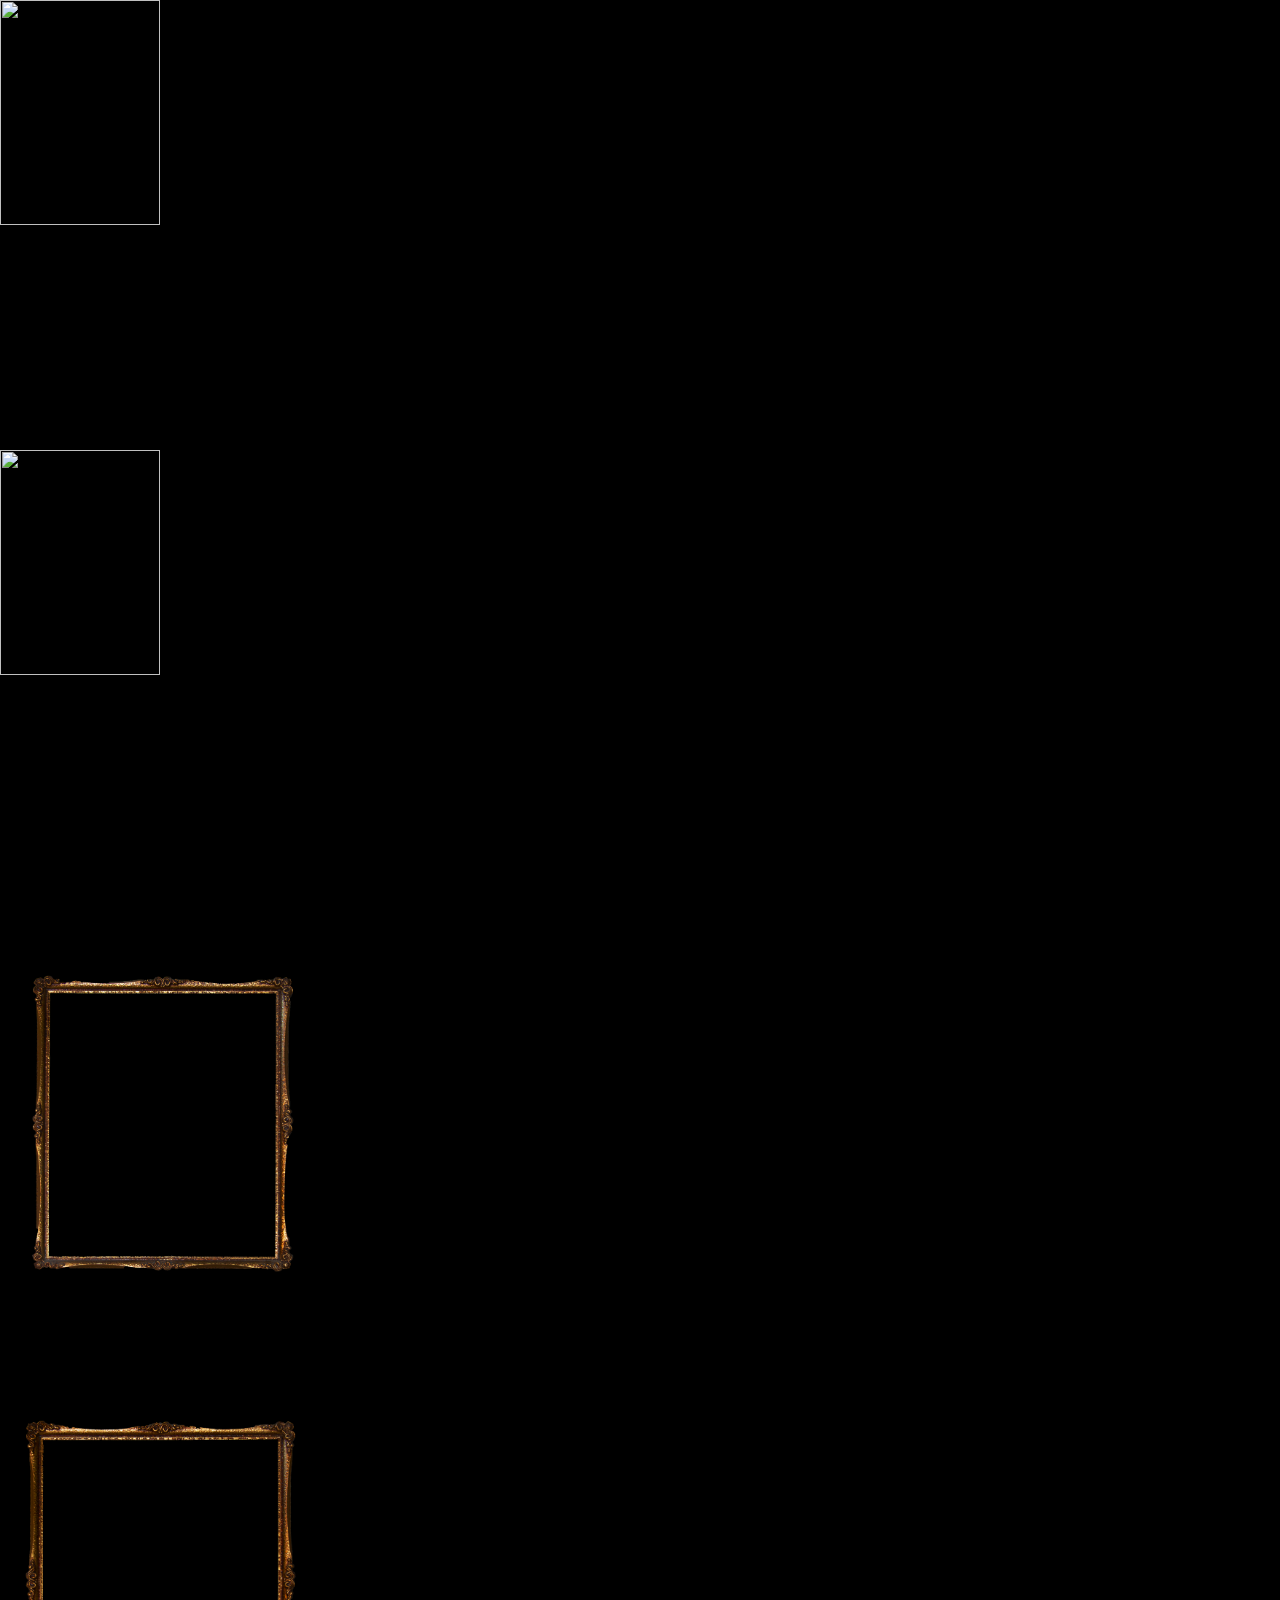
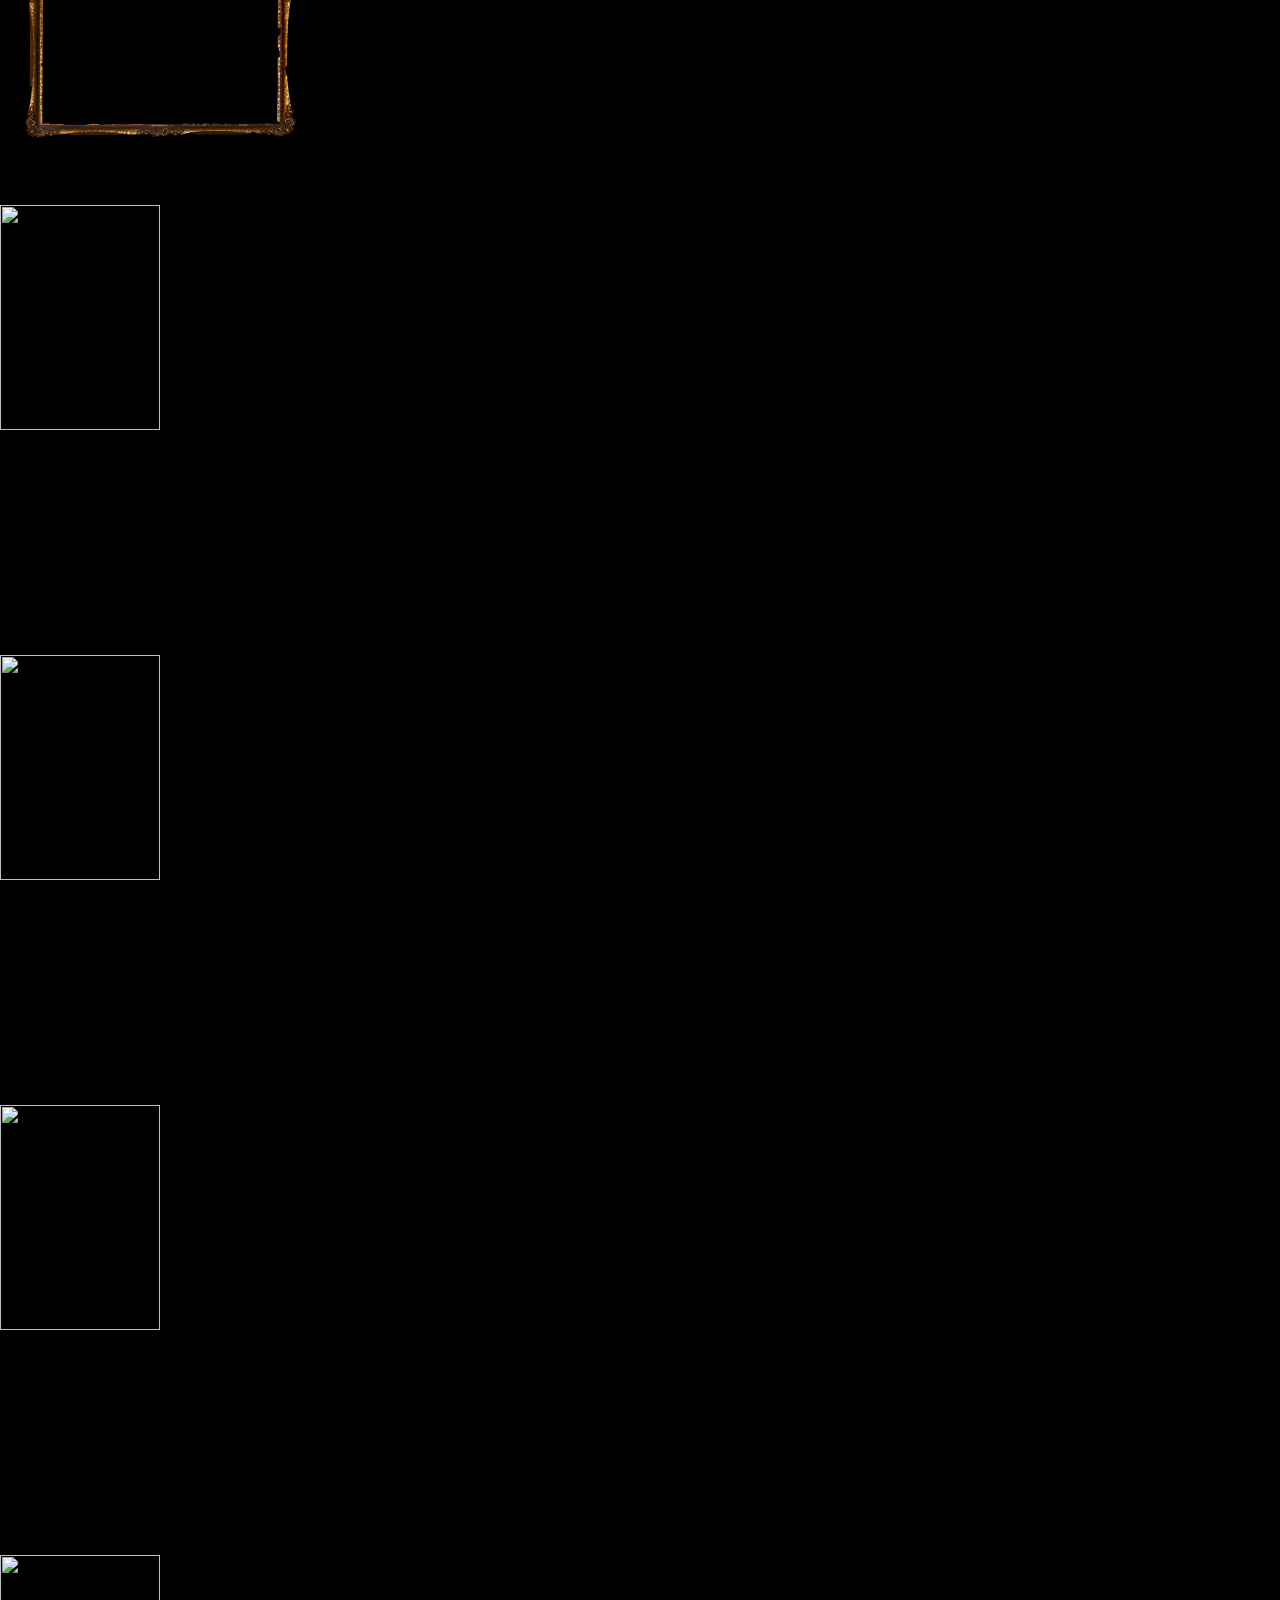
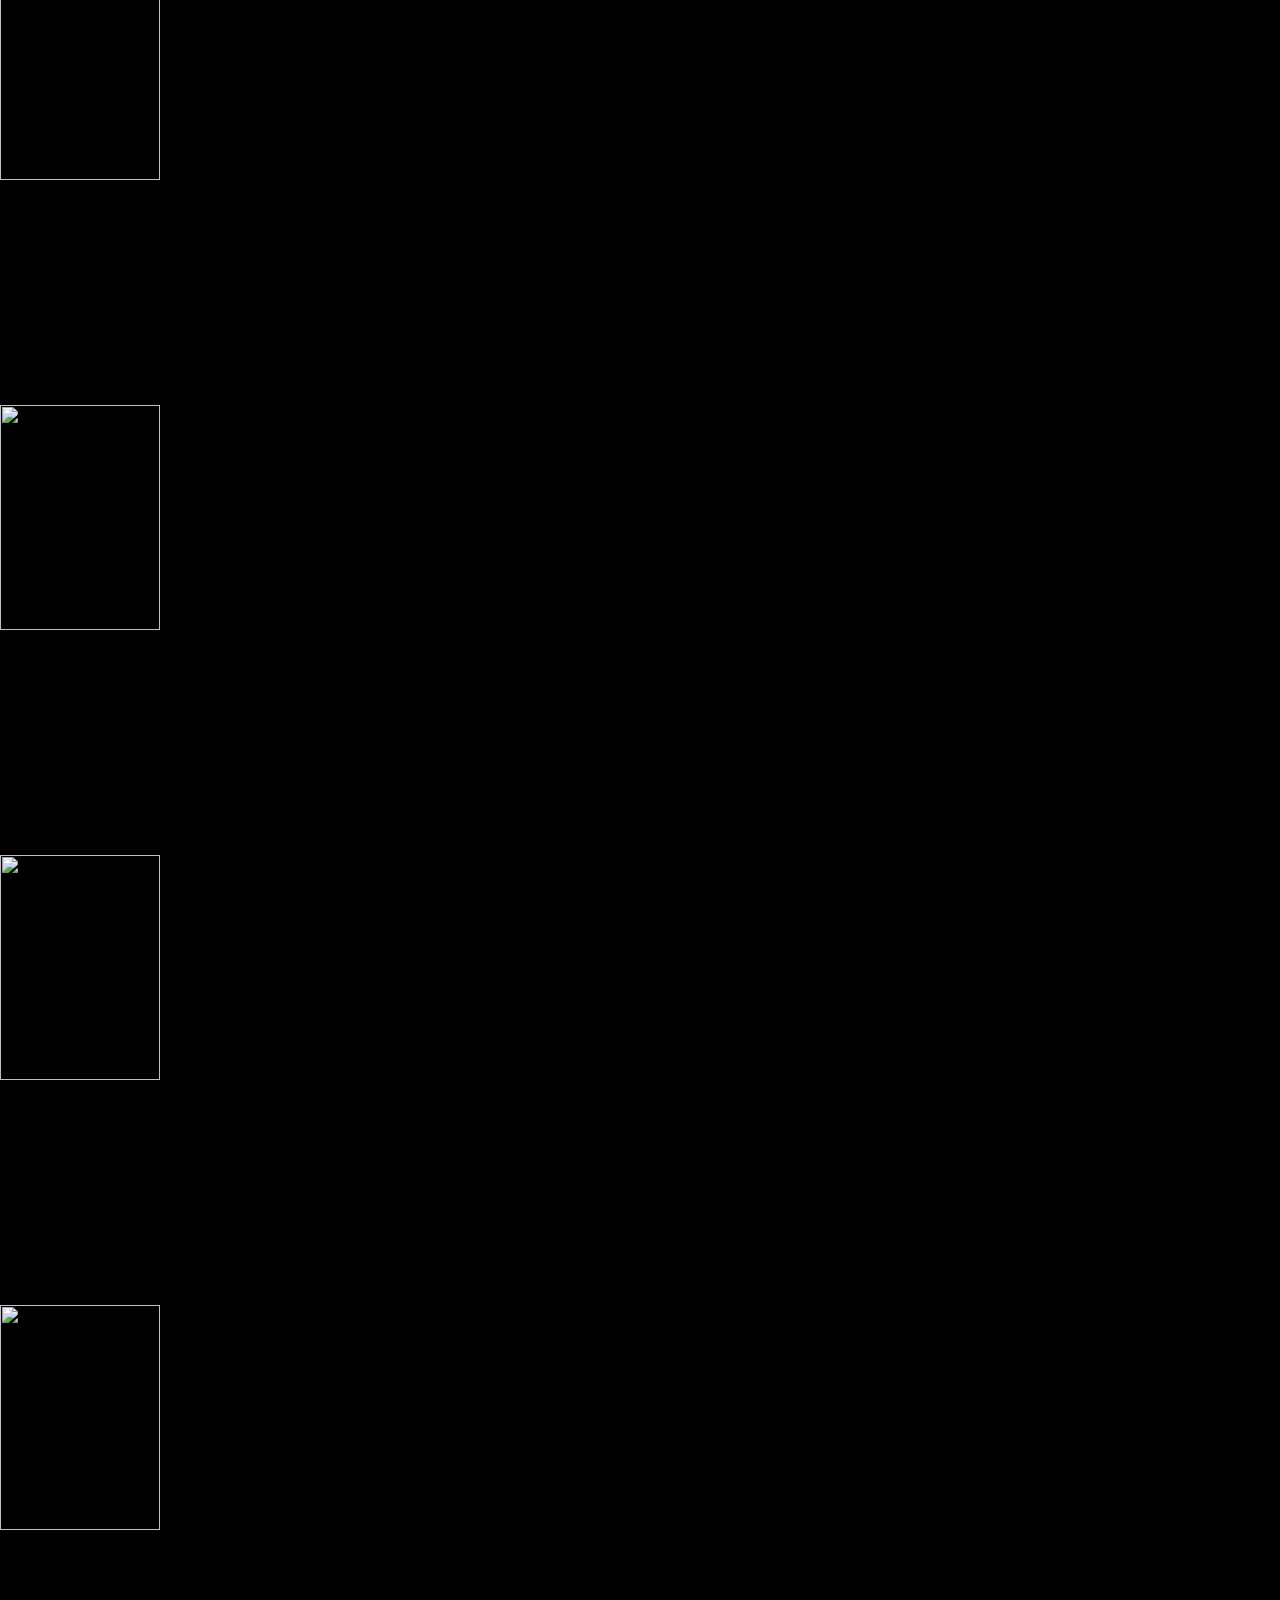
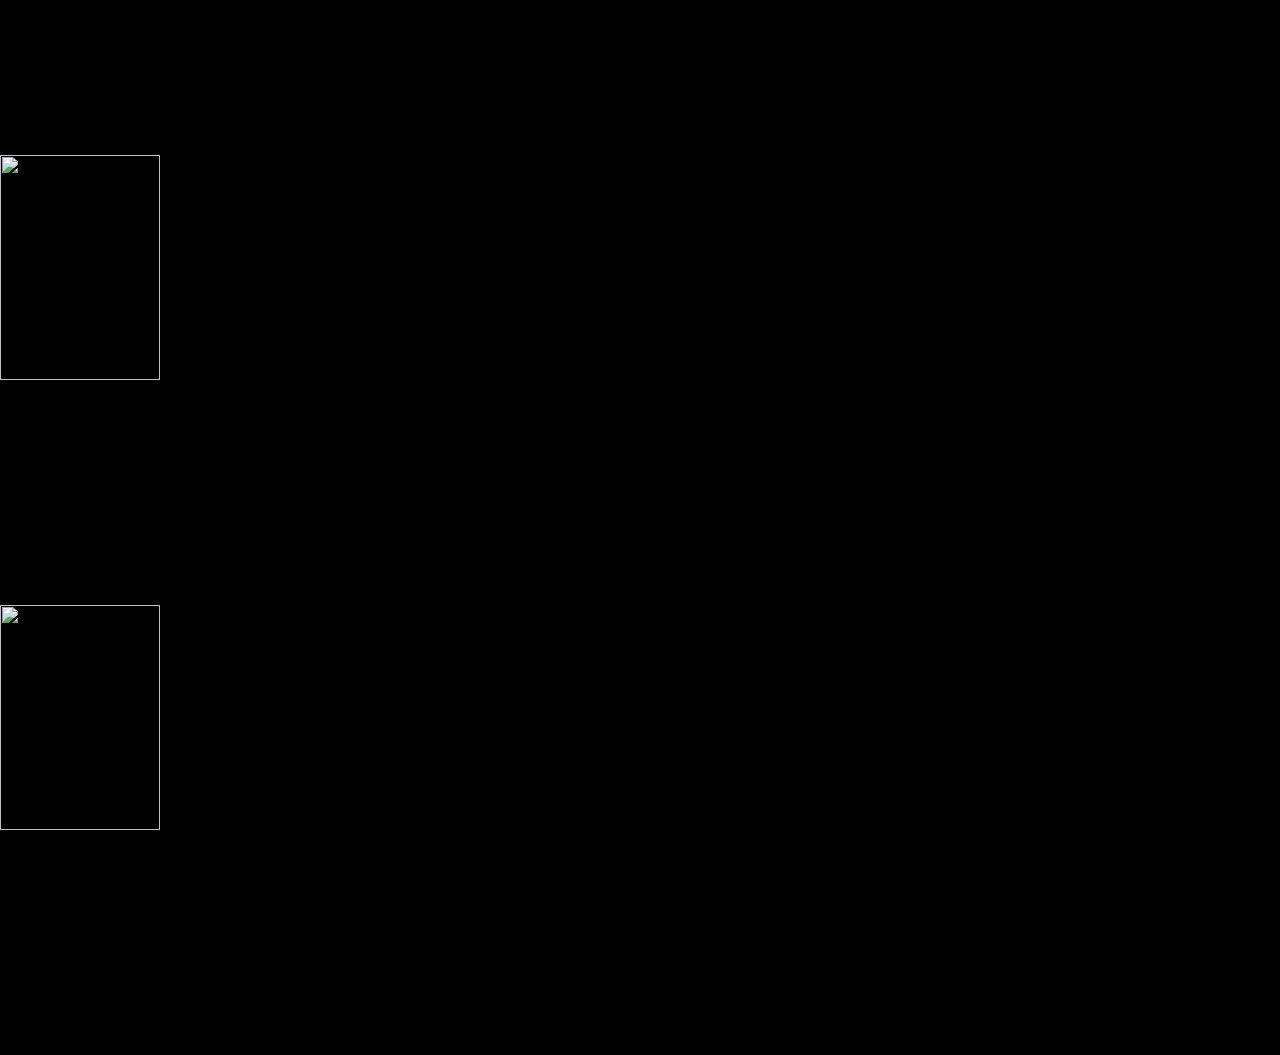
==== index.html @ f26fb09a "Rename index.html.html to index.html" ====
<html>
<head>
  <meta charset="utf-8">
  <meta http-equiv="Cache-Control" content="no-store">
  <meta http-equiv="X-UA-Compatible" content="IE=edge,chrome=1">
  <meta name="viewport" content="width=device-width,initial-scale=1.0">
  <title>Class 2 - Markup</title>
  <link rel="stylesheet" href="assets/css/default.css?v=3.0">
  <link rel="shortcut icon" type="image/png" href="favicon.ico?v=1.0">
</head>

<body class="wr-body">


<div class="wr-image-container">
<div class="wr-image">
  <img src="./assets/images/3clearframes.png" alt="">
  <img src="./assets/images/3frames.png" alt="">
  <img src="./assets/images/clear frame1.png" alt="">
  <img src="./assets/images/clear frame2.png" alt="">
  <img src="./assets/images/clear frame3.png" alt="">
  <img src="./assets/images/clear frame4.png" alt="">
  <img src="./assets/images/frame1.png" alt="">
  <img src="./assets/images/frame2.png" alt="">
  <img src="./assets/images/frame3.png" alt="">
  <img src="./assets/images/frame4.png" alt="">
  <img src="./assets/images/frame5.png" alt="">
  <img src="./assets/images/frame6.png" alt="">
  <img src="./assets/images/frame7.png" alt="">

</div>

</body>
</html>
---- assets/css/default.css ----
*{box-sizing: border-box;}

h1{
  text-transform: uppercase;
  font-family: helvetica;
margin: 0;
font-size: 50px;
}
img {
  width:50%;
}
.wr-body {
  width: 100%;
  padding: 0;
  margin: 0;
  background-color: black;

}


.wr-image{
  width:50%
}

}
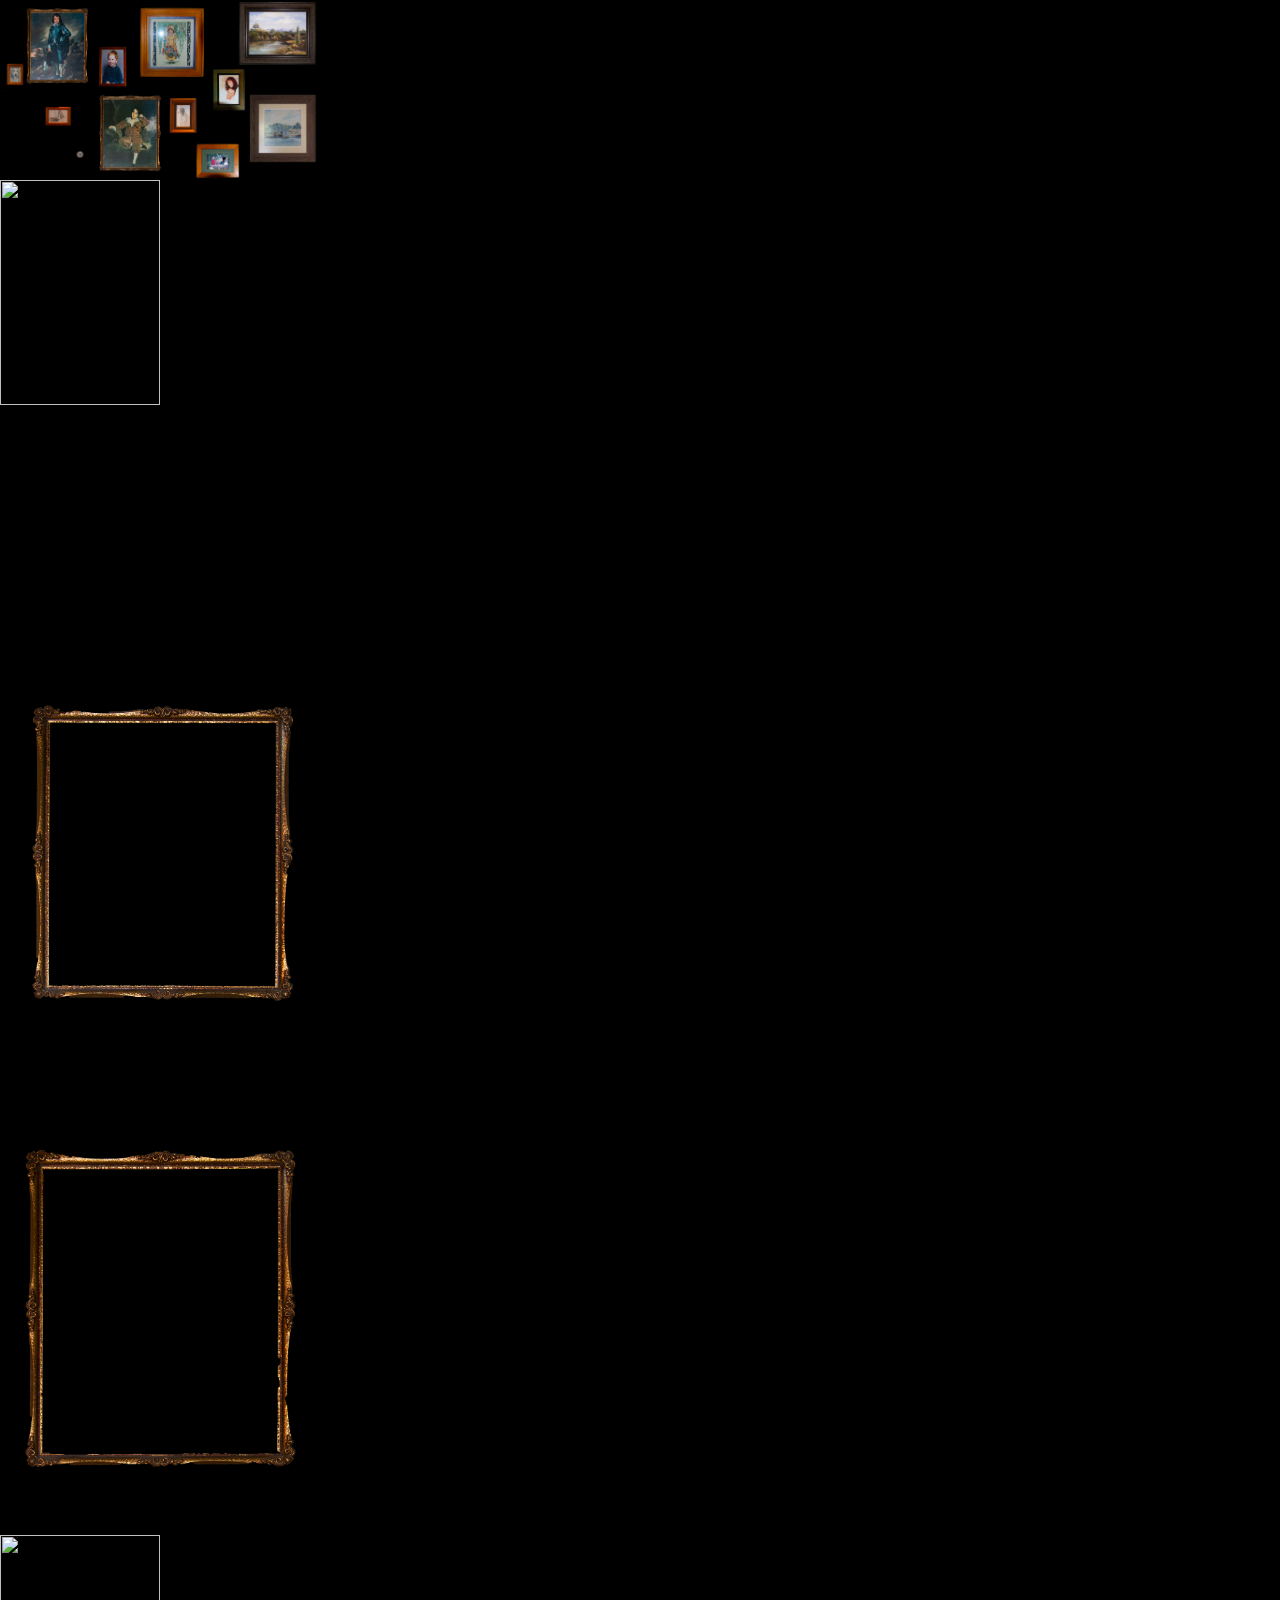
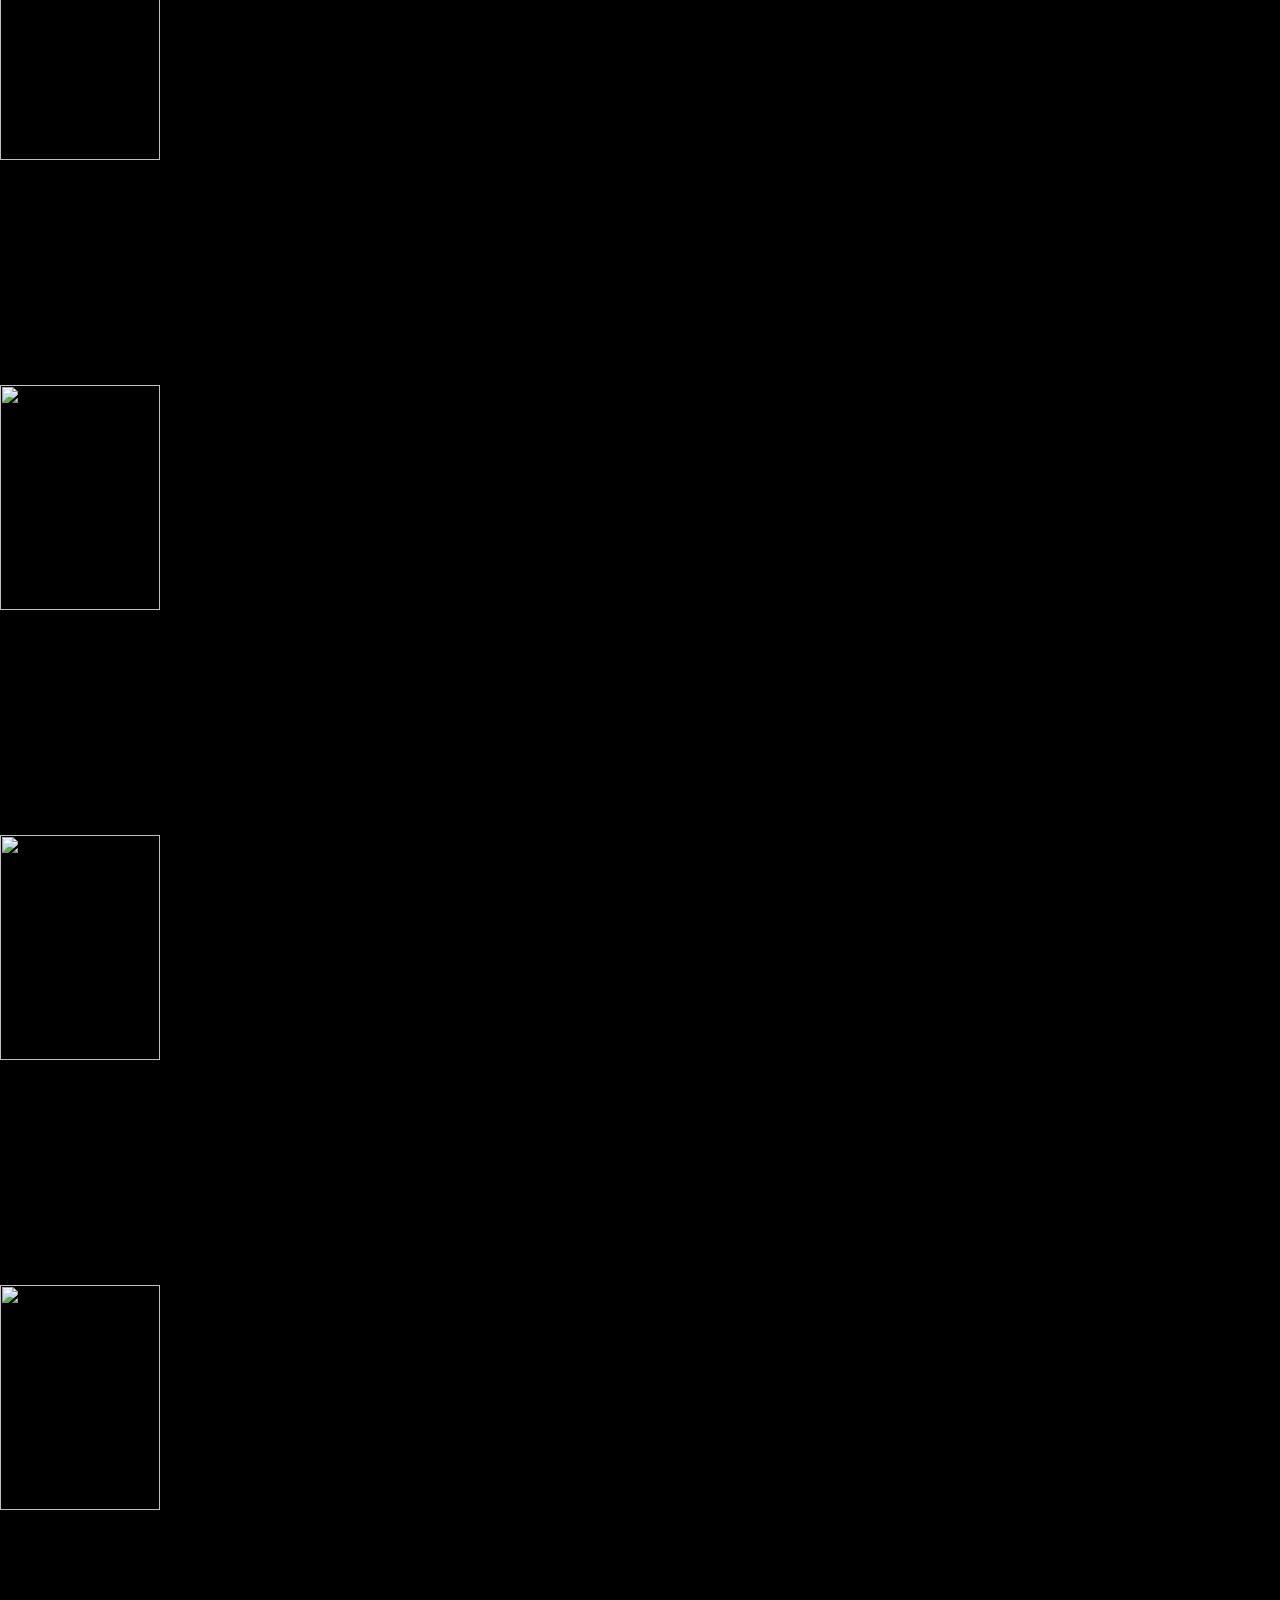
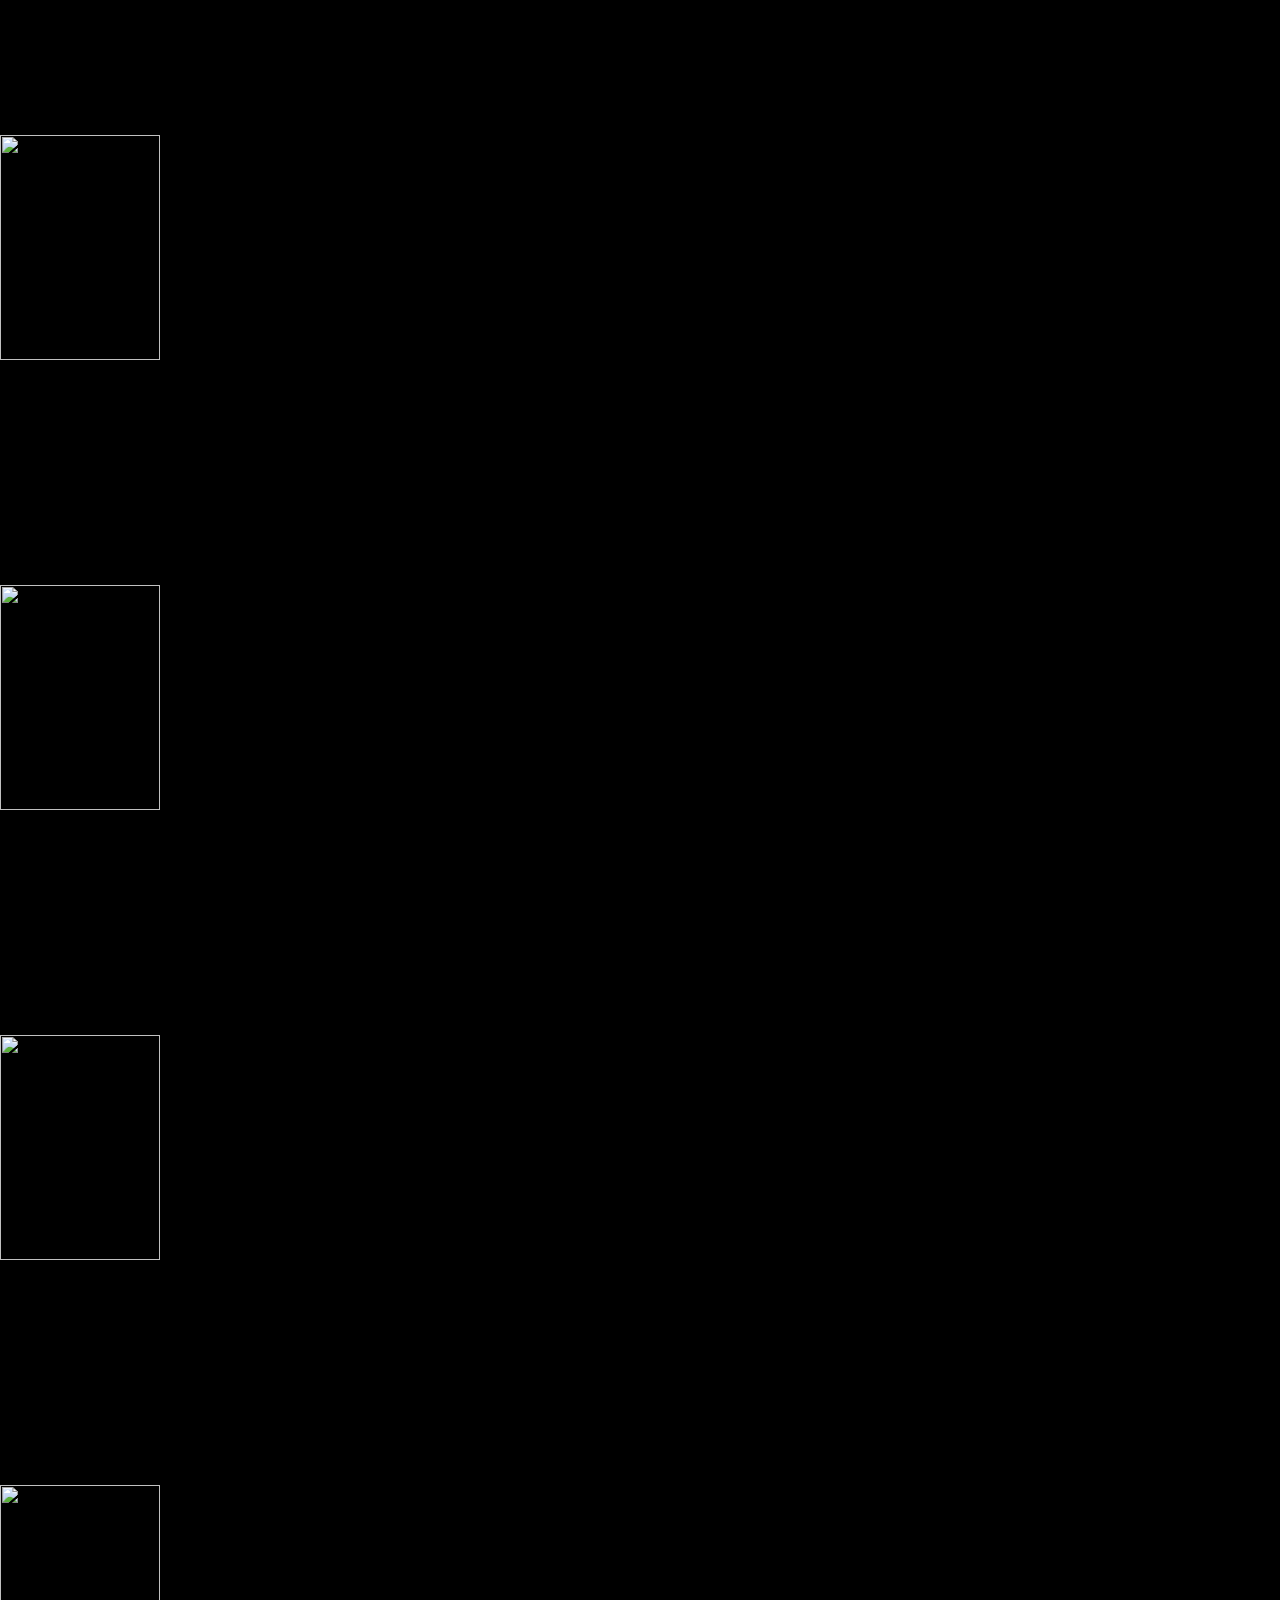
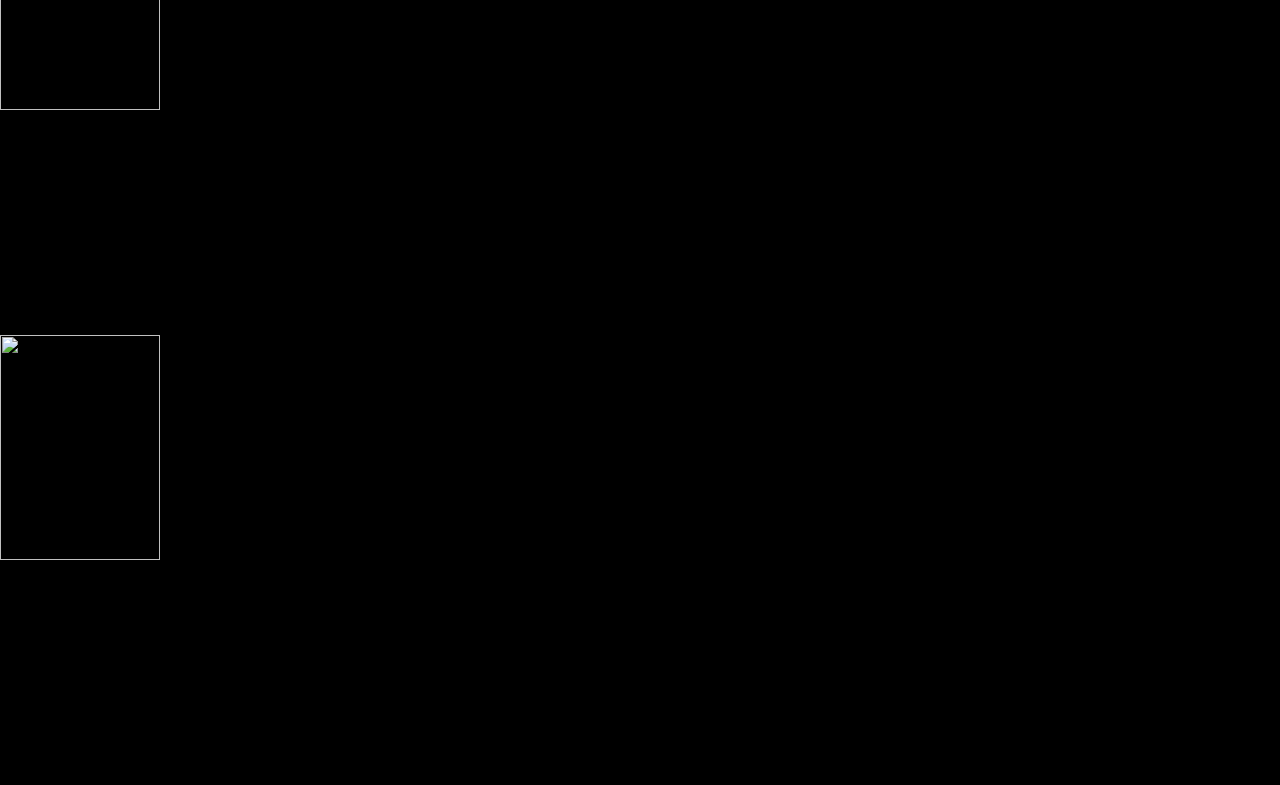
==== commit eabf6efa: "Update index.html" ====
--- a/index.html
+++ b/index.html
@@ -14,7 +14,7 @@
 
 <div class="wr-image-container">
 <div class="wr-image">
-  <img src="./assets/images/3clearframes.png" alt="">
+  <img src="./assets/images/fullsize frames.png" alt="">
   <img src="./assets/images/3frames.png" alt="">
   <img src="./assets/images/clear frame1.png" alt="">
   <img src="./assets/images/clear frame2.png" alt="">
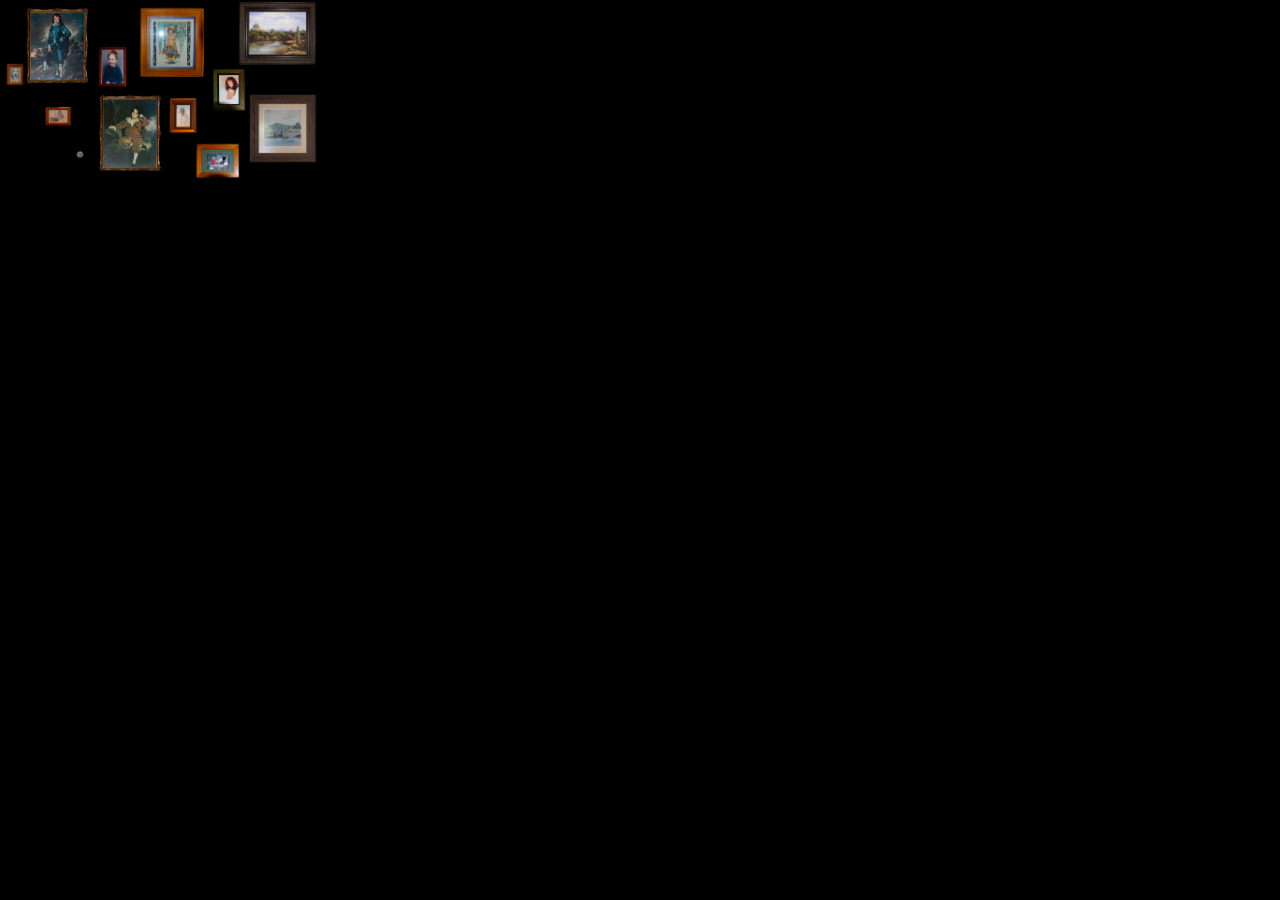
==== commit 9a419c4e: "Update index.html" ====
--- a/index.html
+++ b/index.html
@@ -4,7 +4,7 @@
   <meta http-equiv="Cache-Control" content="no-store">
   <meta http-equiv="X-UA-Compatible" content="IE=edge,chrome=1">
   <meta name="viewport" content="width=device-width,initial-scale=1.0">
-  <title>Class 2 - Markup</title>
+  <title>Frames</title>
   <link rel="stylesheet" href="assets/css/default.css?v=3.0">
   <link rel="shortcut icon" type="image/png" href="favicon.ico?v=1.0">
 </head>
@@ -15,18 +15,6 @@
 <div class="wr-image-container">
 <div class="wr-image">
   <img src="./assets/images/fullsize frames.png" alt="">
-  <img src="./assets/images/3frames.png" alt="">
-  <img src="./assets/images/clear frame1.png" alt="">
-  <img src="./assets/images/clear frame2.png" alt="">
-  <img src="./assets/images/clear frame3.png" alt="">
-  <img src="./assets/images/clear frame4.png" alt="">
-  <img src="./assets/images/frame1.png" alt="">
-  <img src="./assets/images/frame2.png" alt="">
-  <img src="./assets/images/frame3.png" alt="">
-  <img src="./assets/images/frame4.png" alt="">
-  <img src="./assets/images/frame5.png" alt="">
-  <img src="./assets/images/frame6.png" alt="">
-  <img src="./assets/images/frame7.png" alt="">
 
 </div>
 
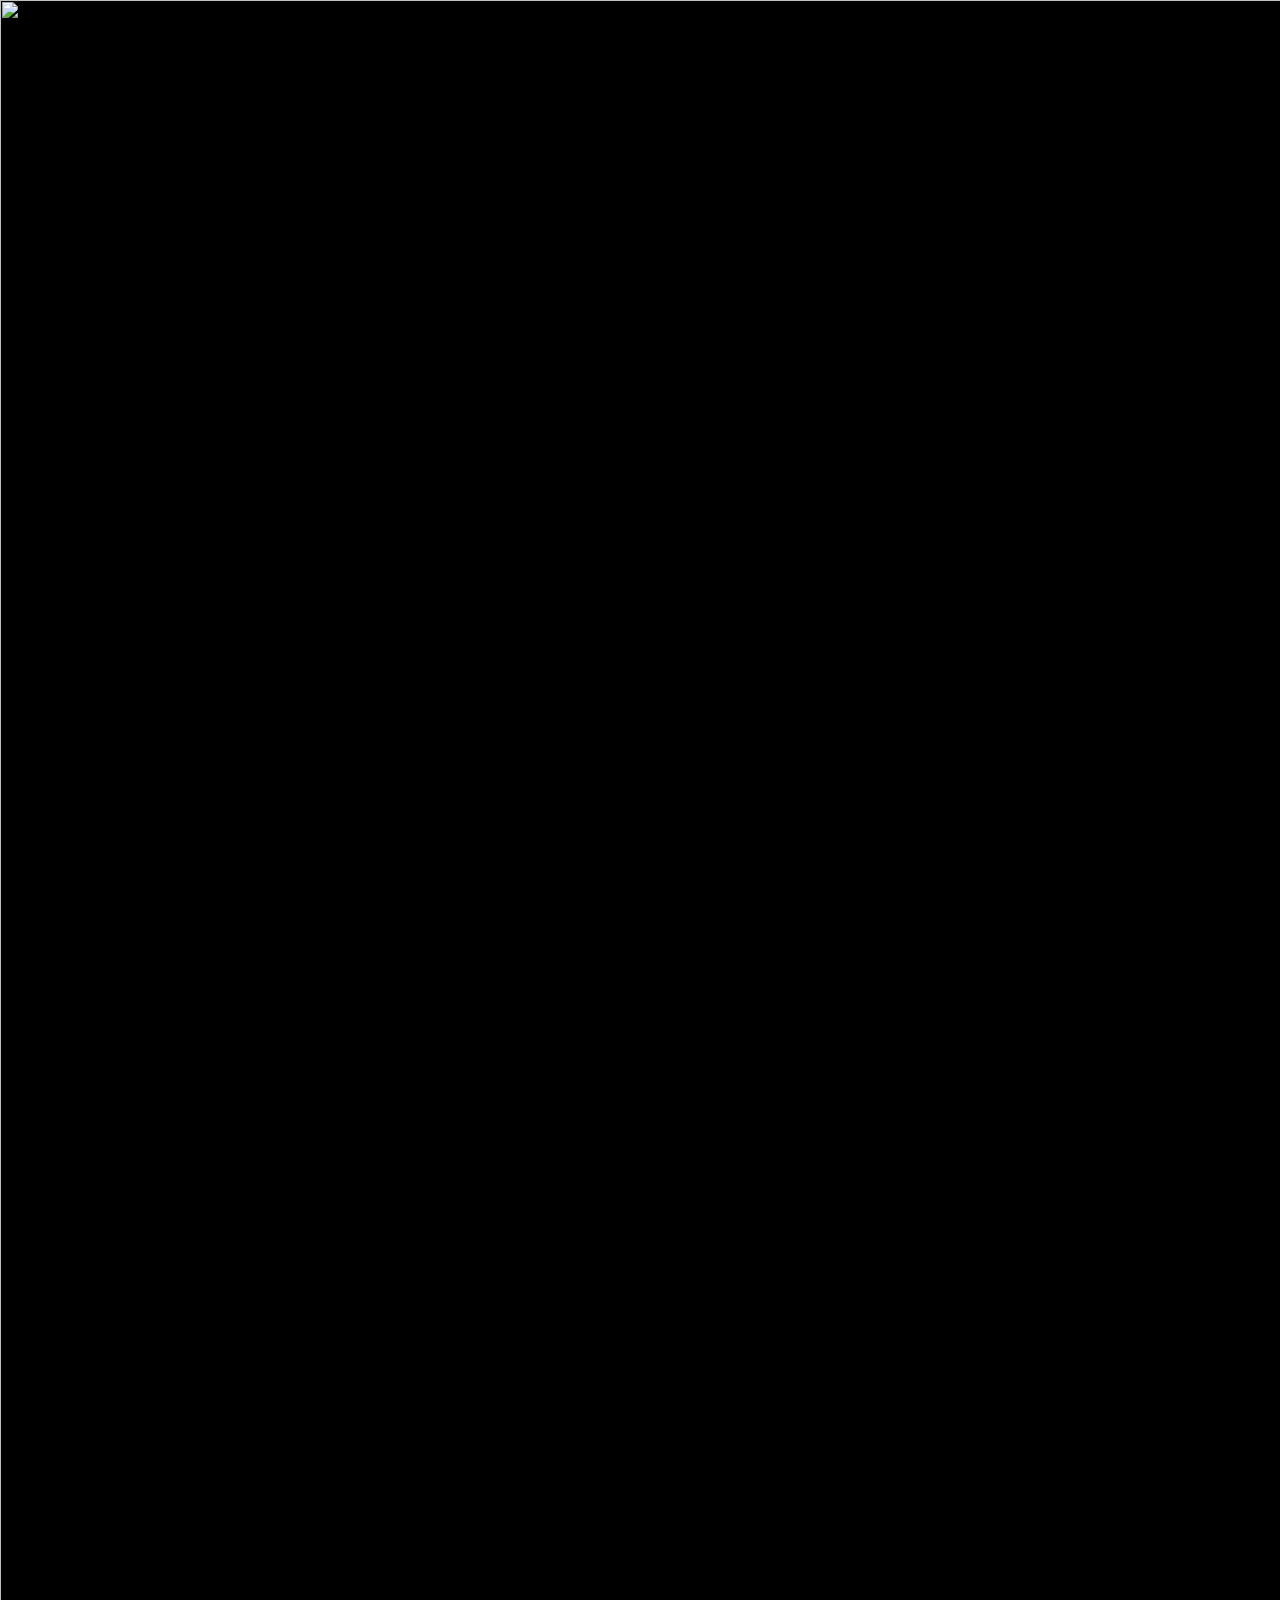
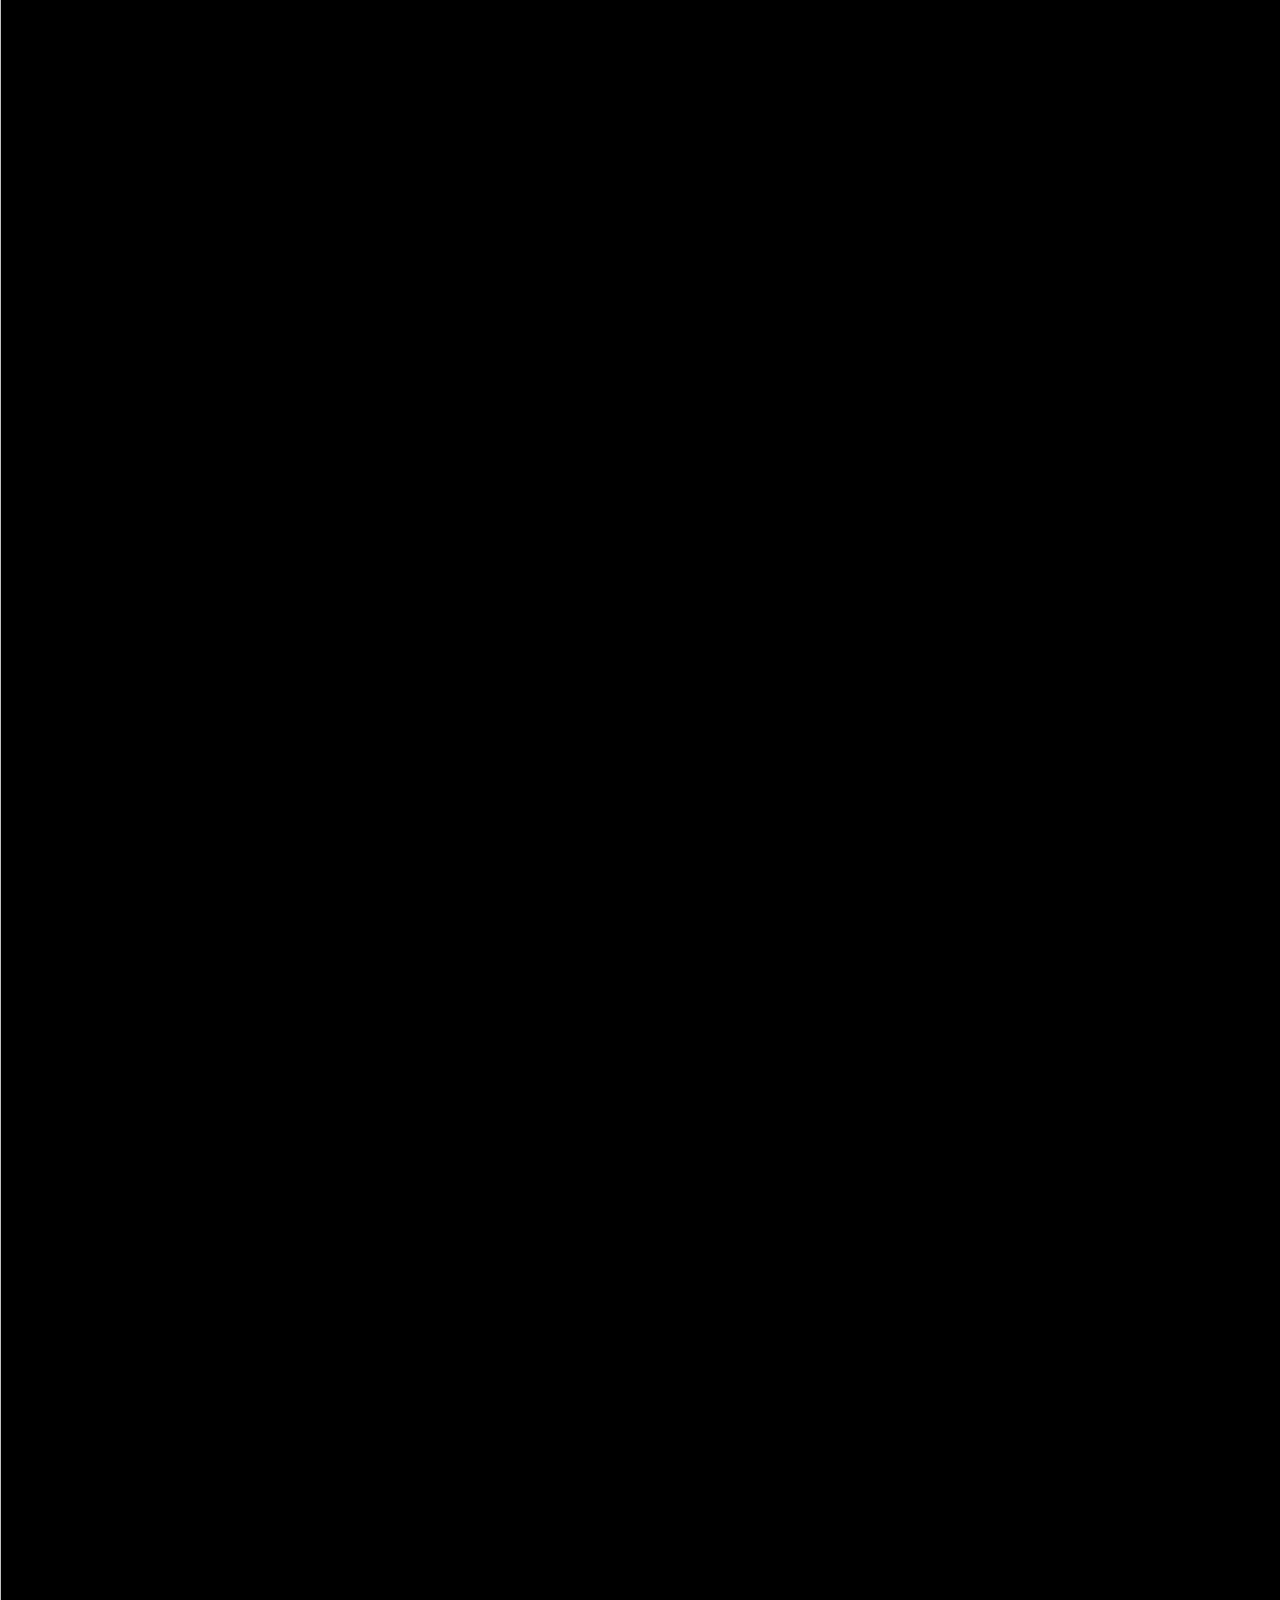
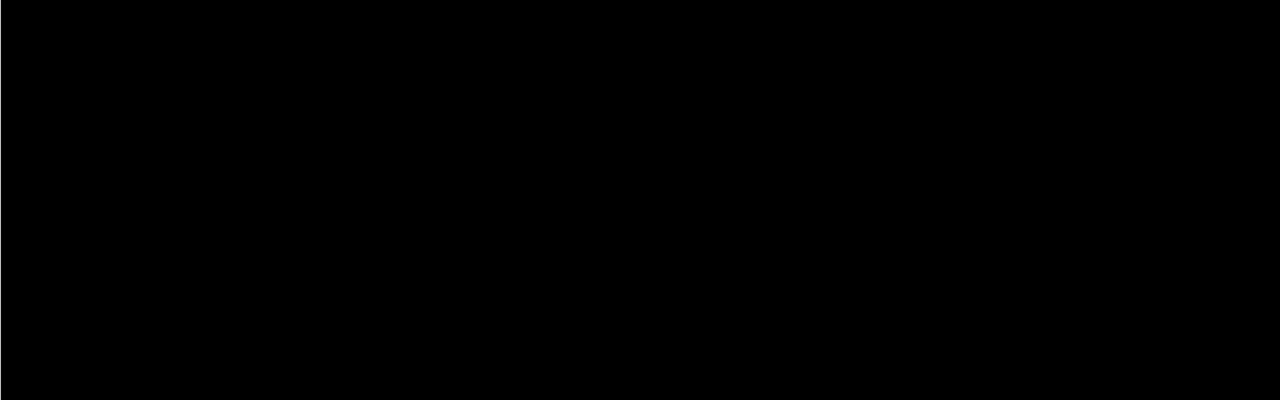
==== commit a7a16aff: "Update index.html" ====
--- a/index.html
+++ b/index.html
@@ -14,7 +14,7 @@
 
 <div class="wr-image-container">
 <div class="wr-image">
-  <img src="./assets/images/fullsize frames.png" alt="">
+  <img src="./assets/images/frames.png" alt="">
 
 </div>
 
--- a/assets/css/default.css
+++ b/assets/css/default.css
@@ -7,7 +7,8 @@
 font-size: 50px;
 }
 img {
-  width:50%;
+  width:200%;
+  height:200%;
 }
 .wr-body {
   width: 100%;
@@ -19,7 +20,8 @@
 
 
 .wr-image{
-  width:50%
+  width:200%;
+  height: 200%;
 }
 
 }
